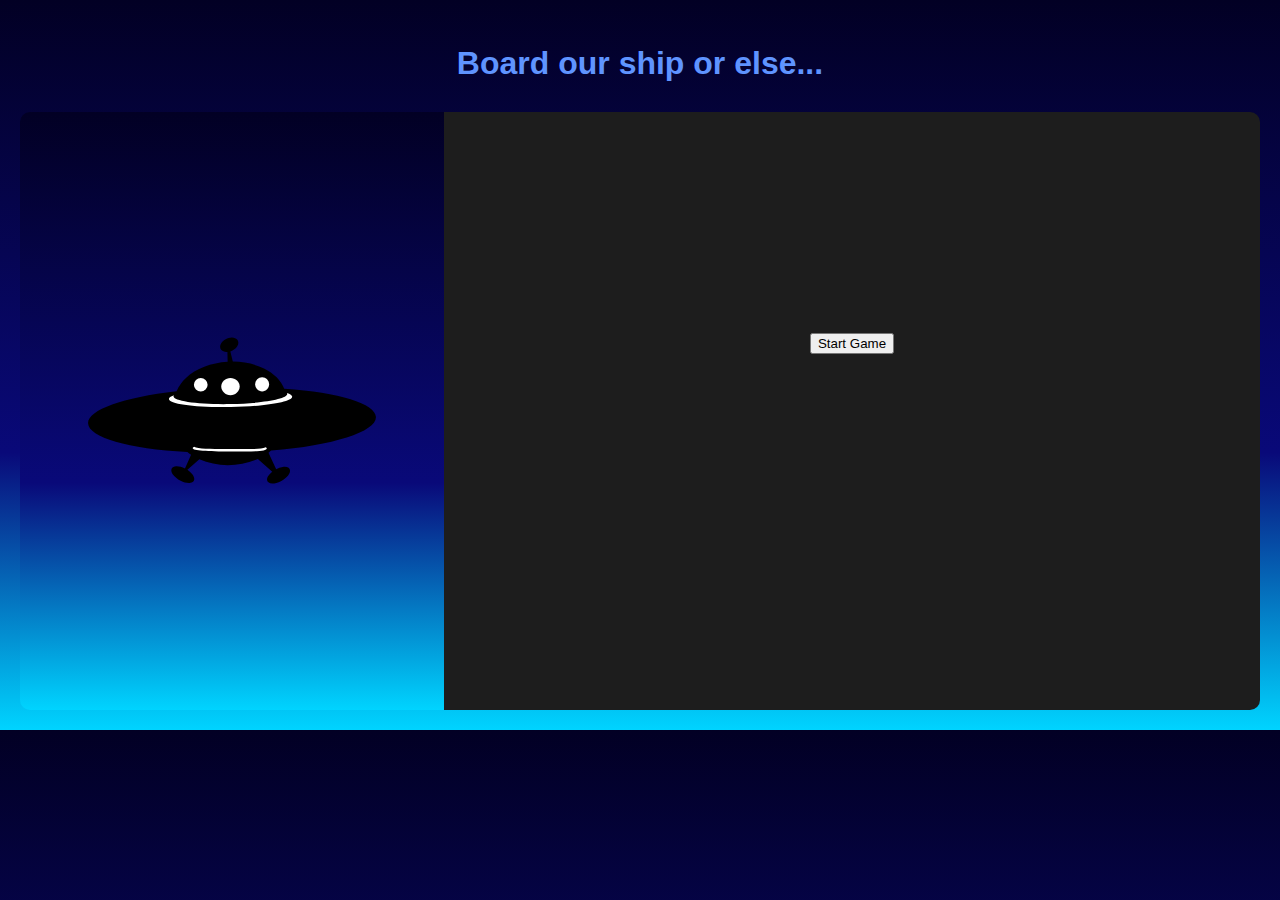
==== guessing_game/index.html @ d399a67d "Create folders for website and game and add files" ====
<!DOCTYPE html>
<html lang="en">
<head>
    <meta charset="UTF-8">
    <meta name="viewport" content="width=device-width, initial-scale=1.0">
    <title>Word Guessing Game</title>
    <link rel="stylesheet" href="style.css">
</head>
<body>
    <div class="game-title">
        <h1>Board our ship or else...</h1> 
    </div>
    <div class="game-area">
        <div class="image-container">
            <img src="img/spaceship.svg" alt="" class="spaceship">
            <!-- Button for starting game - this will kick off the game -->
            
        </div>
        <div class="guessing-area">
            
            <button class="start-btn" id="start-btn">Start Game</button>
            <div class="text" id = "intro-area">
                <p id="intro"></p>
                <button class="start-btn" id="pregame-btn">Take me to the aliens</button>
            </div>
            <div class="hearts">
                <span id="heart1">❤️</span>
                <span id="heart2">❤️</span>
                <span id="heart3">❤️</span>
            </div>
            <p class="text" id ="game-text"></p>
            <div class="options-container" id="options-container"></div>
            <p class="text" id = "guess-status"></p>
            <button class="restart-btn" id="restart-btn">Try again?</button>
        </div>
    </div>
    
    <!-- <div class="game-container">
        <h1>Guess the Word!</h1>
        <p class="message" id="guess-status"></p>
        <div class="options-container" id="options-container"></div>
        
        <button class="restart-btn" id="restart-btn">Play Again</button>
    </div> -->
    <script src="wordGuessGame.js"></script>
</body>
</html>
---- guessing_game/style.css ----
body {
    font-family: 'Arial', sans-serif;
    text-align: center;
    margin: 20px;
    /* background-color: rgb(29, 29, 29); */
    background: linear-gradient(180deg, rgba(2,0,36,1) 0%, rgba(9,9,121,1) 62%, rgba(0,212,255,1) 100%);
    
}

h1 {
    font-size: 2em;
    color: #5f94ff;
    padding: 24px 0px 8px 0px;
}

p {
    color: antiquewhite;
}

.game-area {
    display: flex;
    flex-direction: row;
}

.image-container {
    flex: 1;
    margin: 0;
    padding: 24px 16px;
    /* background: rgb(2,0,36); */
    background: linear-gradient(180deg, rgba(2,0,36,1) 0%, rgba(9,9,121,1) 62%, rgba(0,212,255,1) 100%);
    align-items: center;
    min-width: 300px;
    height: 550px;
    border-radius: 10px 0 0 10px;

    display: flex;
    flex-direction: column;
    justify-content: space-around;
}

img.spaceship {
    -webkit-animation: mover 1s infinite  alternate;
    animation: mover 1s infinite  alternate;
    width: 80%;
    height: 50%;
}

@-webkit-keyframes mover {
    0% { transform: translateY(0); }
    100% { transform: translateY(-10px); }
}
@keyframes mover {
    0% { transform: translateY(0); }
    100% { transform: translateY(-10px); }
}

img#spaceship:hover {
    background-color: #2980b9;
}


/* GAME AREA */

.guessing-area {
    display: flex;
    flex-direction: column;
    flex: 2;
    margin: 0;
    padding: 24px 16px;
    min-width: 700px;
    height: 550px;
    background-color: rgb(29, 29, 29);
    border-radius: 0 10px 10px 0;
    align-items: center;
    justify-content: center;
}

#intro-area {
    display: flex;
    flex-direction: column;
    justify-content: center;
    /* align-items: ; */
}

/* example */

.game-container {
    background-color: #fff;
    padding: 30px;
    border-radius: 8px;
    box-shadow: 0 4px 10px rgba(0, 0, 0, 0.1);
    max-width: 400px;
    margin: 0 auto;
}

.message {
    font-size: 1.2em;
    margin-top: 20px;
    color: #e74c3c;
}
.options-container {
    display: grid;
    grid-template-columns: repeat(3, 1fr);
    gap: 10px;
    margin-top: 20px;
}
.option-btn {
    padding: 15px;
    font-size: 1.2em;
    background-color: #3498db;
    color: white;
    border: none;
    border-radius: 5px;
    cursor: pointer;
    transition: background-color 0.3s, transform 0.2s;
}
.option-btn:hover {
    background-color: #2980b9;
}
.option-btn.selected {
    /* background-color: #ddaa80; Green for selected button */
    border: 3px solid #070808;
    /* border-color: #333; */
    /* transform: scale(1.1); Slight zoom effect */
}
.restart-btn {
    display: none;
    margin-top: 30px;
    padding: 10px 20px;
    font-size: 1.2em;
    background-color: #2ecc71;
    color: white;
    border: none;
    border-radius: 5px;
    cursor: pointer;
}
.restart-btn:hover {
    background-color: #27ae60;
}
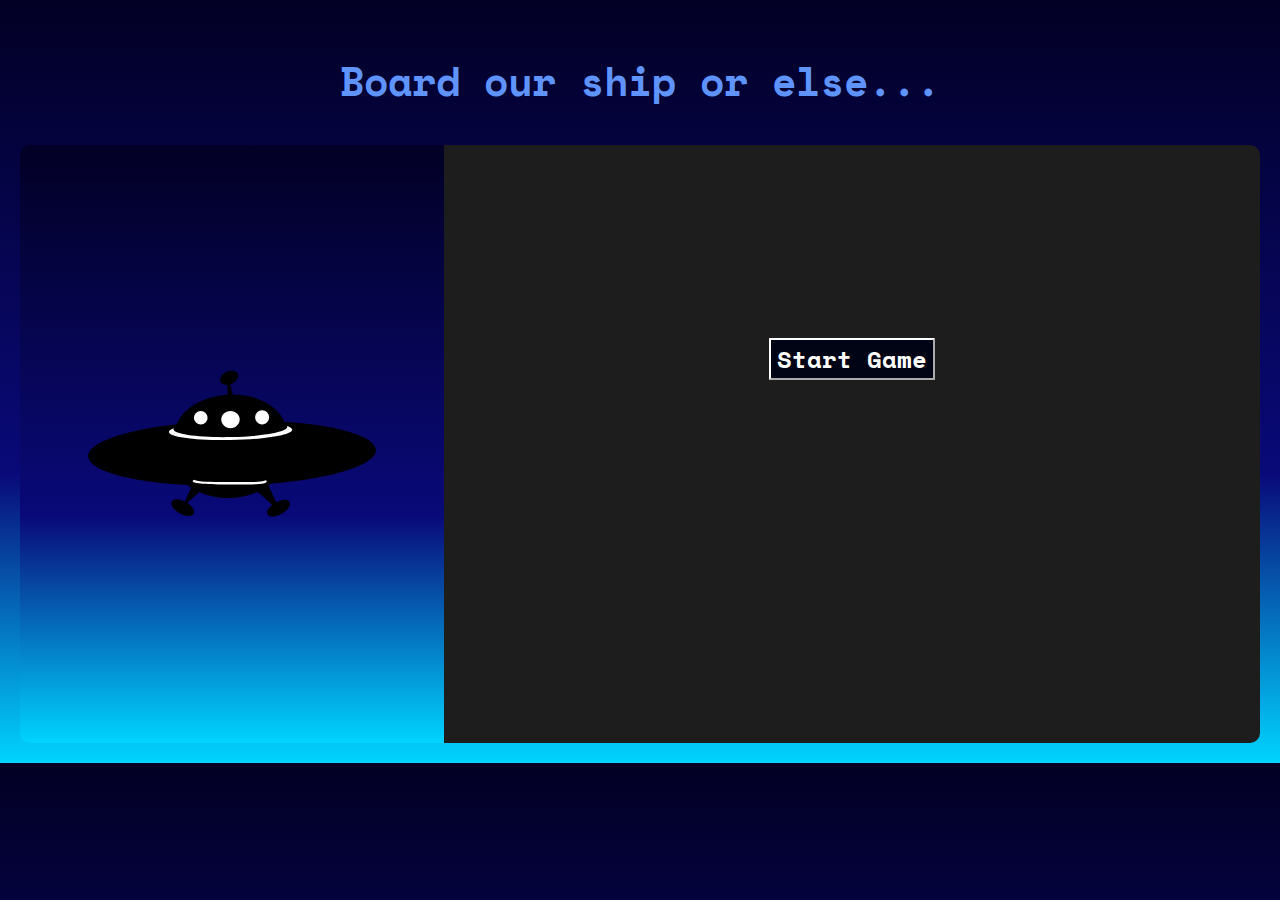
==== commit b79bbec8: "Add formatting for game and delay for buttons" ====
--- a/guessing_game/index.html
+++ b/guessing_game/index.html
@@ -5,6 +5,9 @@
     <meta name="viewport" content="width=device-width, initial-scale=1.0">
     <title>Word Guessing Game</title>
     <link rel="stylesheet" href="style.css">
+    <link rel="preconnect" href="https://fonts.googleapis.com">
+    <link rel="preconnect" href="https://fonts.gstatic.com" crossorigin>
+    <link href="https://fonts.googleapis.com/css2?family=Space+Mono:ital,wght@0,400;0,700;1,400;1,700&display=swap" rel="stylesheet">
 </head>
 <body>
     <div class="game-title">
--- a/guessing_game/style.css
+++ b/guessing_game/style.css
@@ -1,10 +1,12 @@
 body {
-    font-family: 'Arial', sans-serif;
     text-align: center;
     margin: 20px;
     /* background-color: rgb(29, 29, 29); */
     background: linear-gradient(180deg, rgba(2,0,36,1) 0%, rgba(9,9,121,1) 62%, rgba(0,212,255,1) 100%);
-    
+    font-family: "Space Mono", serif;
+    font-weight: 400;
+    font-size: 20px;
+    font-style: normal;
 }
 
 h1 {
@@ -107,33 +109,69 @@
 .option-btn {
     padding: 15px;
     font-size: 1.2em;
-    background-color: #3498db;
+    font-family: "Space Mono", serif;
+    font-weight: 400;
+    background-color: #000414;
     color: white;
-    border: none;
-    border-radius: 5px;
+    border-style: outset;
+    border-color: white;
     cursor: pointer;
     transition: background-color 0.3s, transform 0.2s;
 }
 .option-btn:hover {
-    background-color: #2980b9;
+    background-color: #011875;
 }
+
+.option-btn:active {
+    background-color: #011875;
+    border-style: inset;
+}
+
 .option-btn.selected {
     /* background-color: #ddaa80; Green for selected button */
     border: 3px solid #070808;
     /* border-color: #333; */
     /* transform: scale(1.1); Slight zoom effect */
 }
+
+.start-btn {
+    font-family: "Space Mono", serif;
+    font-weight: 600;
+    max-width: 200px;
+    height: auto;
+    font-size: 1.2em;
+    align-self: center;
+    background-color: #000414;
+    color: white;
+    border-style: outset;
+    border-color: white;
+    border-radius: 1px;
+    cursor: pointer;
+}
+
+.start-btn:hover {
+    background-color: #011875;
+}
+
+.start-btn:active {
+    background-color: #011875;
+    border-style: inset;
+}
+
 .restart-btn {
     display: none;
+    font-family: "Space Mono", serif;
+    font-weight: 600;
     margin-top: 30px;
     padding: 10px 20px;
     font-size: 1.2em;
-    background-color: #2ecc71;
+    background-color: #5c2200;
     color: white;
-    border: none;
-    border-radius: 5px;
+    border-style: outset;
+    border-color: white;
+    border-radius: 1px;
     cursor: pointer;
 }
 .restart-btn:hover {
-    background-color: #27ae60;
+    background-color: #ffac5f;
 }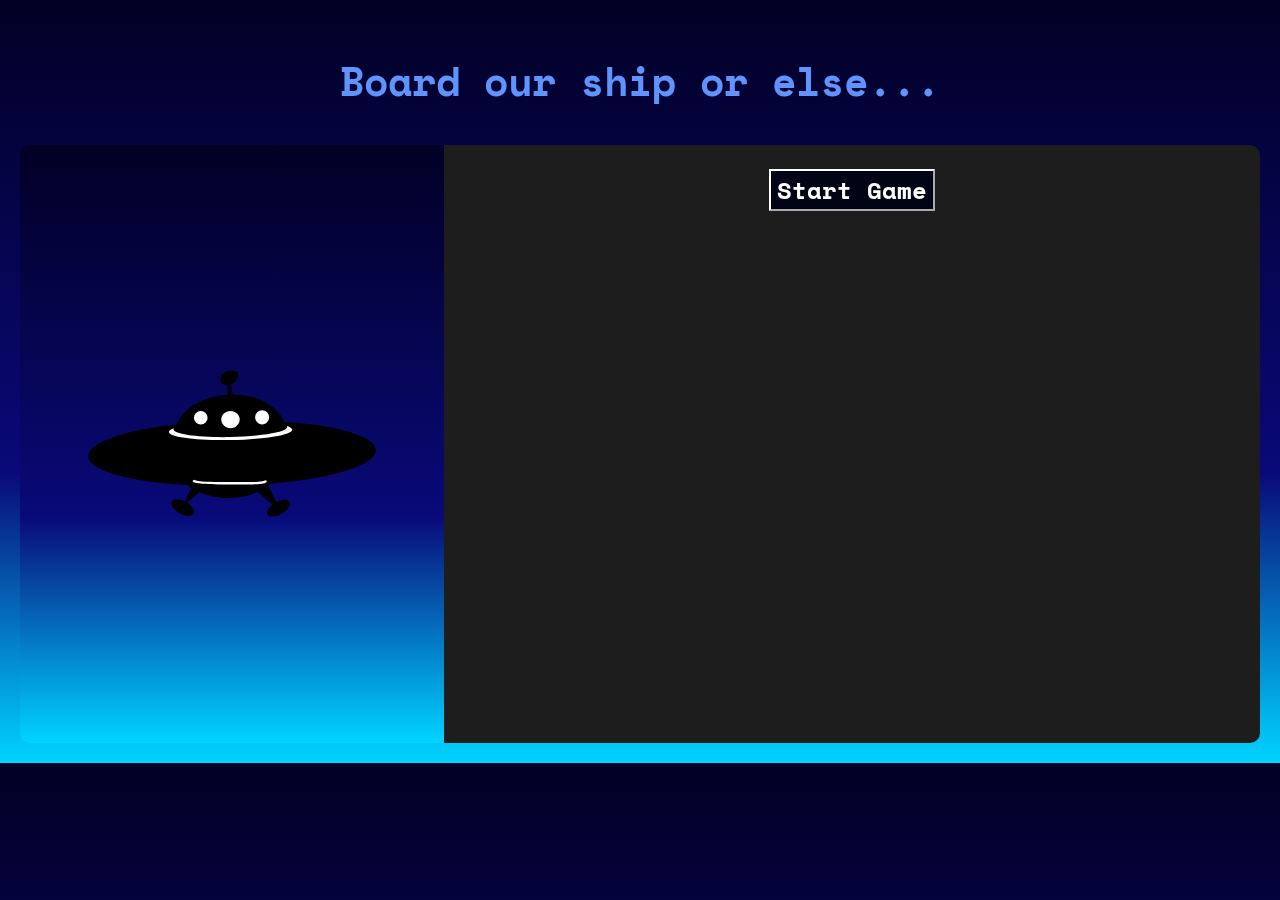
==== commit d03fe8a1: "Add hint modal and formatting" ====
--- a/guessing_game/index.html
+++ b/guessing_game/index.html
@@ -20,8 +20,10 @@
             
         </div>
         <div class="guessing-area">
+            <button class="hint-btn" id="hint-btn">Hint?</button>
+
+            <button class="start-btn" id="start-btn">Start Game</button>
             
-            <button class="start-btn" id="start-btn">Start Game</button>
             <div class="text" id = "intro-area">
                 <p id="intro"></p>
                 <button class="start-btn" id="pregame-btn">Take me to the aliens</button>
@@ -33,18 +35,20 @@
             </div>
             <p class="text" id ="game-text"></p>
             <div class="options-container" id="options-container"></div>
+            <div class = "modal" id="modal">
+                <div class="modal-content">
+                    <h2>Hint</h2>
+                    <p>
+                        Hmm… are the aliens trying to spell something? 
+                    </p>
+                    <button id="close-modal">Close</button>
+                </div>
+            </div>
             <p class="text" id = "guess-status"></p>
             <button class="restart-btn" id="restart-btn">Try again?</button>
         </div>
     </div>
     
-    <!-- <div class="game-container">
-        <h1>Guess the Word!</h1>
-        <p class="message" id="guess-status"></p>
-        <div class="options-container" id="options-container"></div>
-        
-        <button class="restart-btn" id="restart-btn">Play Again</button>
-    </div> -->
     <script src="wordGuessGame.js"></script>
 </body>
 </html>
--- a/guessing_game/style.css
+++ b/guessing_game/style.css
@@ -22,6 +22,7 @@
 .game-area {
     display: flex;
     flex-direction: row;
+    flex-wrap: wrap;
 }
 
 .image-container {
@@ -69,12 +70,63 @@
     flex: 2;
     margin: 0;
     padding: 24px 16px;
-    min-width: 700px;
+    min-width: 300px;
     height: 550px;
     background-color: rgb(29, 29, 29);
     border-radius: 0 10px 10px 0;
     align-items: center;
+    justify-content: flex-start;
+}
+
+#hint-btn, #close-modal {
+    justify-self: center;
+    align-self: flex-end;
+    /* align-content: flex-start; */
+    font-family: "Space Mono", serif;
+    font-weight: 400;
+    background-color: #000414;
+    color: white;
+    border-style: outset;
+    border-color: white;
+
+}
+
+#hint-btn:hover, #close-modal:hover {
+    background-color: #ffac5f;
+}
+
+#hint-btn:active, #close-modal:active {
+    border-style: inset;
+}
+
+.modal {
+    position: fixed;
+    opacity: 0;
+    top: 0;
+    bottom: 0;
+    right: 0;
+    left: 0;
+    z-index: -1;
+    display: flex;
+    align-items: center;
     justify-content: center;
+    font-family: "Space Mono", serif;
+    font-weight: 400;
+    background-color: #000414;
+    color: white;
+    border-style: solid;
+    border-color: white;
+}
+
+.modal.open {
+    opacity: 0.9;
+    z-index: 999;
+    position: fixed;
+    left: 50%;
+    top: 50%;
+    transform: translate(-50%, -50%);
+    width: 450px;
+    height: 200px;
 }
 
 #intro-area {
@@ -93,22 +145,25 @@
     box-shadow: 0 4px 10px rgba(0, 0, 0, 0.1);
     max-width: 400px;
     margin: 0 auto;
+
 }
 
 .message {
     font-size: 1.2em;
     margin-top: 20px;
+    font-weight: 500;
     color: #e74c3c;
 }
 .options-container {
     display: grid;
-    grid-template-columns: repeat(3, 1fr);
+    /* grid-template-columns: repeat(3, 1fr); */
+    grid-template-columns: repeat(3, minmax(100px, 1fr));
     gap: 10px;
     margin-top: 20px;
 }
 .option-btn {
     padding: 15px;
-    font-size: 1.2em;
+    font-size: 1em;
     font-family: "Space Mono", serif;
     font-weight: 400;
     background-color: #000414;
@@ -141,6 +196,7 @@
     height: auto;
     font-size: 1.2em;
     align-self: center;
+    justify-self: flex-end;
     background-color: #000414;
     color: white;
     border-style: outset;
